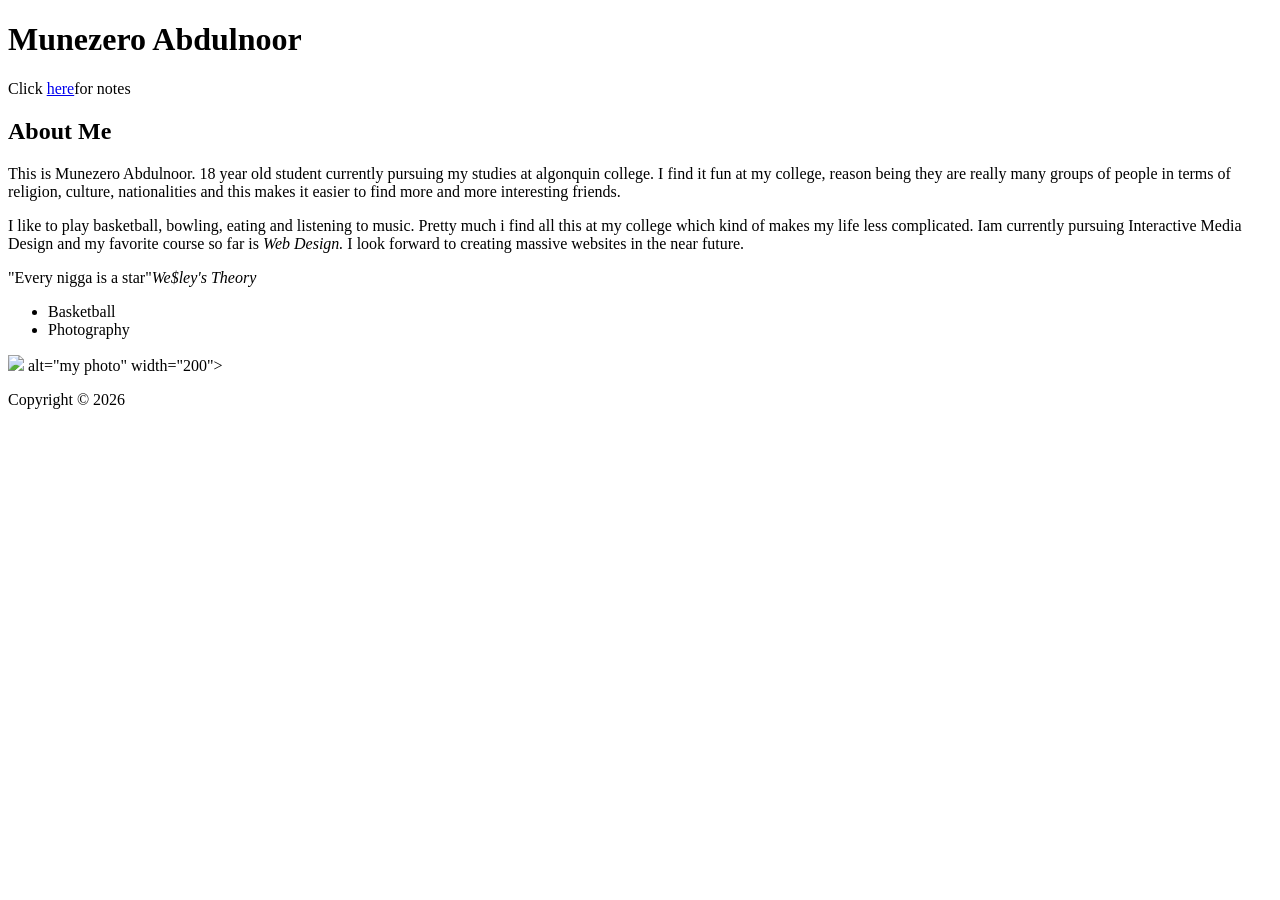
==== html-assignment/index.html @ 2f424103 "picture change" ====
<!DOCTYPE html>
<html lang="en">
<head>
    <meta charset="UTF-8">
    <meta name="viewport" content="width=device-width, initial-scale=1.0">
    <title>abdulnoor-dot html assignment</title>
</head>
<body>
   <header>
    <h1>Munezero Abdulnoor</h1>
   </header> 
   <article>
    <p>Click <a href="notes.html">here</a>for notes</p>
        <h2> About Me</h2>
        <p> This is Munezero Abdulnoor. 18 year old student currently pursuing my studies at algonquin college. I find it fun at my college, reason being they are really many groups of people in terms of religion, culture, nationalities and this makes it easier to find more and more interesting friends.</p>
        <p> I like to play basketball, bowling, eating and listening to music. Pretty much i find all this at my college which kind of makes my life less complicated. Iam currently pursuing Interactive Media Design and my favorite course so far is<em> Web Design.</em> I look forward to creating massive websites in the near future.</p>
        
         <blockqoute>
            "Every nigga is a star"<cite>We$ley's Theory</cite>
         </blockqoute>
        <ul>
           <li>Basketball</li>
           <li>Photography</li>
           </ul>
   </article>
   <img src="images/me.jpg"> alt="my photo" width="200">
   <footer>
        <p>Copyright &copy; 2026 </p>
   </footer>
</html>
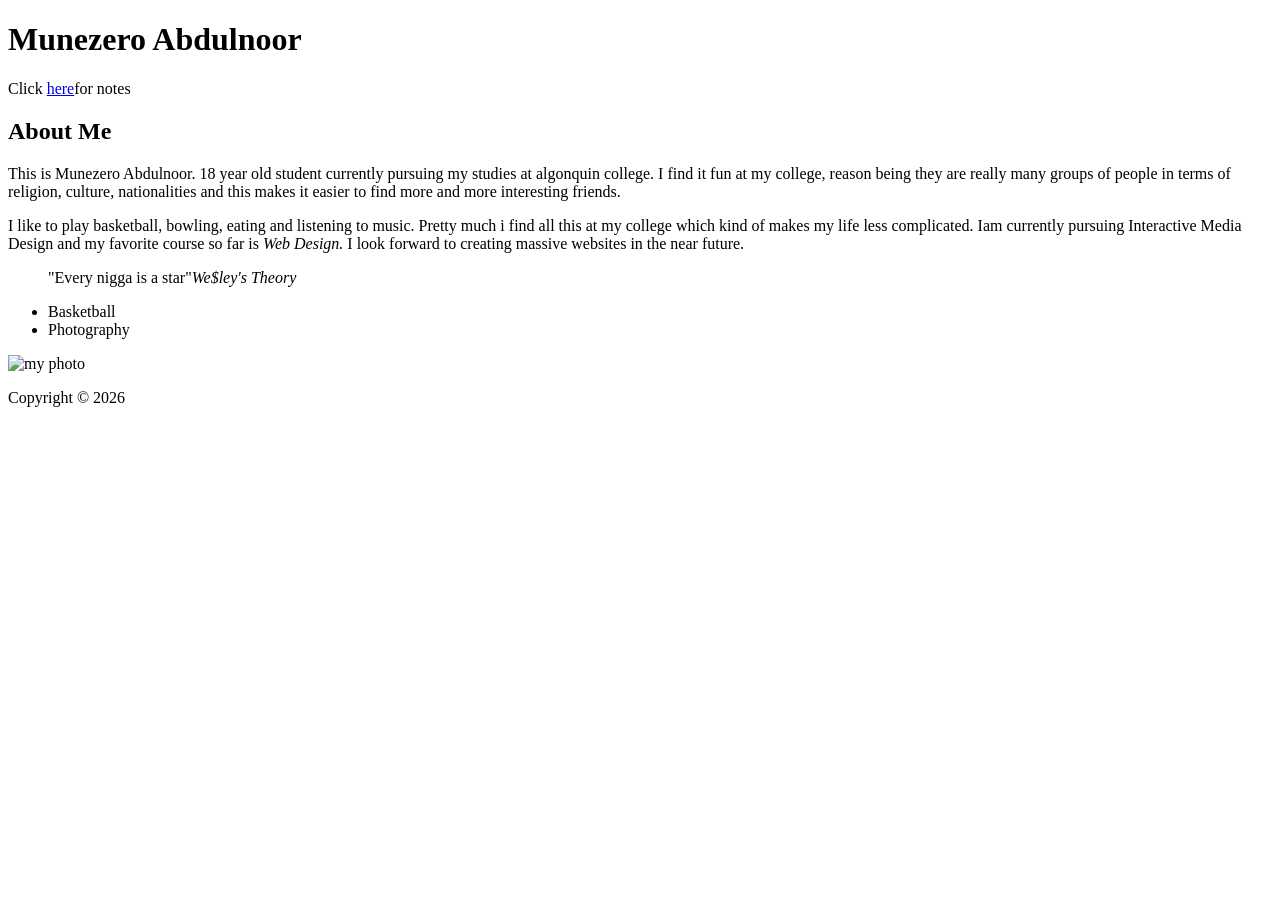
==== commit c4235489: "final changes" ====
--- a/html-assignment/index.html
+++ b/html-assignment/index.html
@@ -15,15 +15,15 @@
         <p> This is Munezero Abdulnoor. 18 year old student currently pursuing my studies at algonquin college. I find it fun at my college, reason being they are really many groups of people in terms of religion, culture, nationalities and this makes it easier to find more and more interesting friends.</p>
         <p> I like to play basketball, bowling, eating and listening to music. Pretty much i find all this at my college which kind of makes my life less complicated. Iam currently pursuing Interactive Media Design and my favorite course so far is<em> Web Design.</em> I look forward to creating massive websites in the near future.</p>
         
-         <blockqoute>
+         <blockquote>
             "Every nigga is a star"<cite>We$ley's Theory</cite>
-         </blockqoute>
+         </blockquote>
         <ul>
            <li>Basketball</li>
            <li>Photography</li>
            </ul>
    </article>
-   <img src="images/me.jpg"> alt="my photo" width="200">
+   <img src="images/me.jpg" alt="my photo" width="200">
    <footer>
         <p>Copyright &copy; 2026 </p>
    </footer>
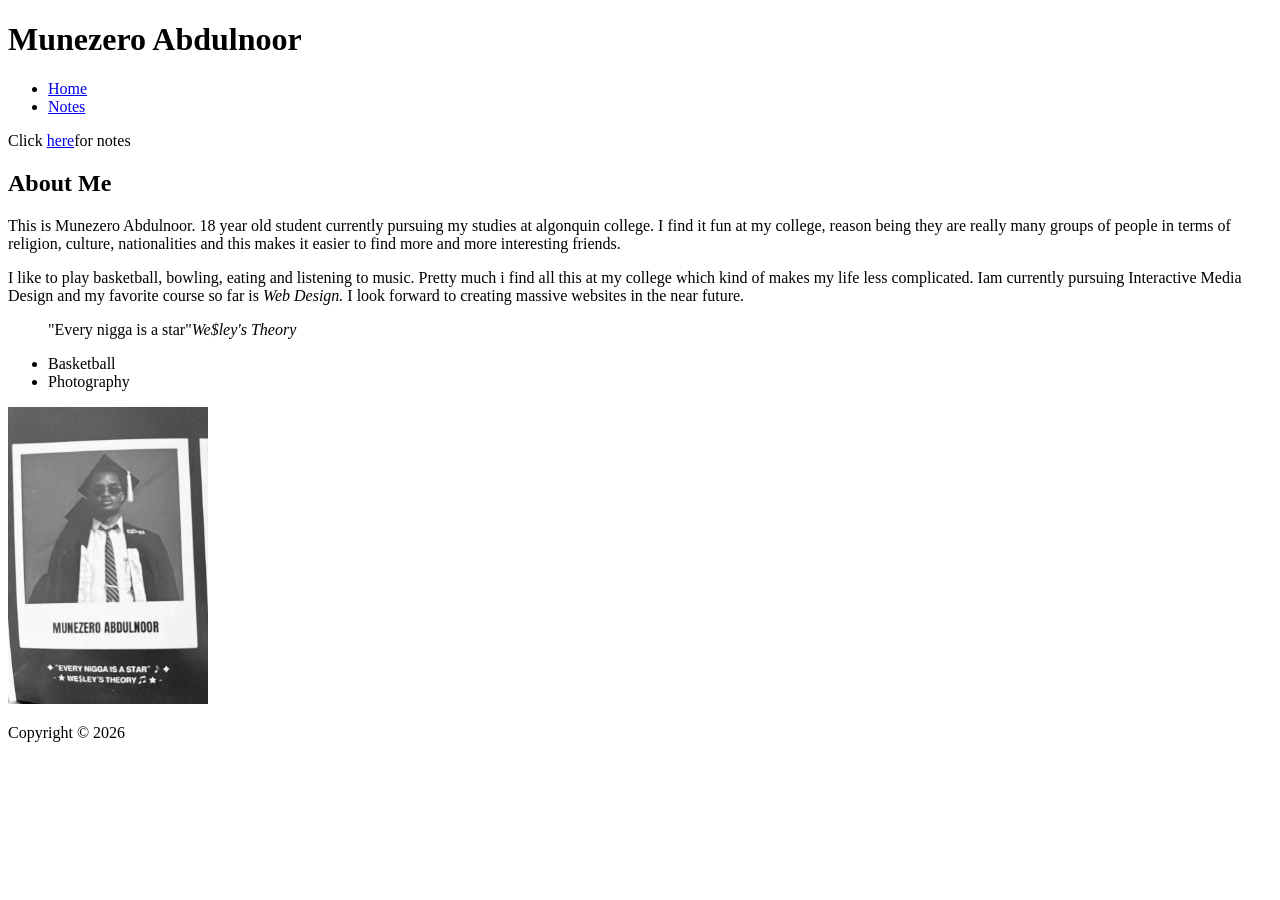
==== commit cfae736c: "css early changes" ====
--- a/html-assignment/index.html
+++ b/html-assignment/index.html
@@ -4,10 +4,18 @@
     <meta charset="UTF-8">
     <meta name="viewport" content="width=device-width, initial-scale=1.0">
     <title>abdulnoor-dot html assignment</title>
+    <link href="css/main.css" 
+    rel="stylesheet">
 </head>
 <body>
    <header>
     <h1>Munezero Abdulnoor</h1>
+    <nav>
+      <ul>
+         <li><a href="index.html">Home</a></li>
+         <li><a href="notes.html">Notes</a></li>
+      </ul>
+    </nav>
    </header> 
    <article>
     <p>Click <a href="notes.html">here</a>for notes</p>
@@ -16,15 +24,16 @@
         <p> I like to play basketball, bowling, eating and listening to music. Pretty much i find all this at my college which kind of makes my life less complicated. Iam currently pursuing Interactive Media Design and my favorite course so far is<em> Web Design.</em> I look forward to creating massive websites in the near future.</p>
         
          <blockquote>
-            "Every nigga is a star"<cite>We$ley's Theory</cite>
+            <p>"Every nigga is a star"<cite>We$ley's Theory</cite></p>
          </blockquote>
         <ul>
            <li>Basketball</li>
            <li>Photography</li>
            </ul>
    </article>
-   <img src="images/me.jpg" alt="my photo" width="200">
+   <img id="my image" src="images/me.jpg" alt="my photo" width="200">
    <footer>
         <p>Copyright &copy; 2026 </p>
    </footer>
-</html>+</html>
+<link href="css/main.css" rel="stylesheet">
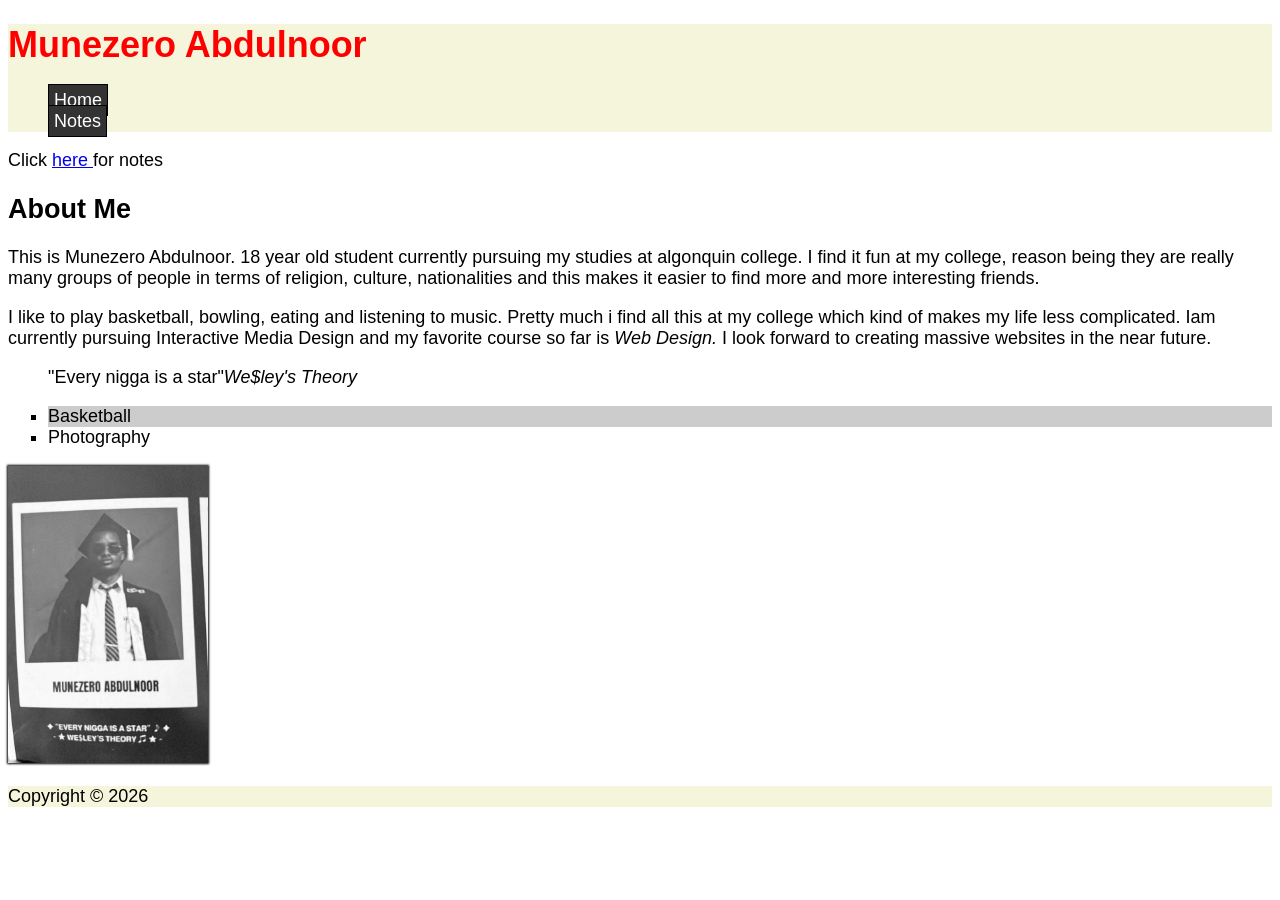
==== commit 7e6cbe6e: "added space" ====
--- a/html-assignment/index.html
+++ b/html-assignment/index.html
@@ -9,7 +9,7 @@
 </head>
 <body>
    <header>
-    <h1>Munezero Abdulnoor</h1>
+    <h1 class="site-title">Munezero Abdulnoor</h1>
     <nav>
       <ul>
          <li><a href="index.html">Home</a></li>
@@ -18,7 +18,7 @@
     </nav>
    </header> 
    <article>
-    <p>Click <a href="notes.html">here</a>for notes</p>
+    <p>Click <a href="notes.html">here </a> for notes</p>
         <h2> About Me</h2>
         <p> This is Munezero Abdulnoor. 18 year old student currently pursuing my studies at algonquin college. I find it fun at my college, reason being they are really many groups of people in terms of religion, culture, nationalities and this makes it easier to find more and more interesting friends.</p>
         <p> I like to play basketball, bowling, eating and listening to music. Pretty much i find all this at my college which kind of makes my life less complicated. Iam currently pursuing Interactive Media Design and my favorite course so far is<em> Web Design.</em> I look forward to creating massive websites in the near future.</p>
@@ -31,9 +31,9 @@
            <li>Photography</li>
            </ul>
    </article>
-   <img id="my image" src="images/me.jpg" alt="my photo" width="200">
+   <img id="my-image" src="images/me.jpg" alt="my photo" width="200">
    <footer>
         <p>Copyright &copy; 2026 </p>
    </footer>
 </html>
-<link href="css/main.css" rel="stylesheet">
+
--- a/html-assignment/css/main.css
+++ b/html-assignment/css/main.css
@@ -0,0 +1,33 @@
+body {
+font-family: Arial, sans-serif;
+font-size: 18px;
+}
+header, footer {
+background-color: #f5f5dc;
+}
+.site-title {
+color: red;
+}
+#my-image {
+box-shadow: 0 0 2px 1px black;
+}
+article ul {
+list-style-type: square;
+}
+article ul li:nth-child(odd) {
+background-color: #ccc;
+}
+nav ul {
+list-style-type: none;
+}
+nav a {
+text-decoration: none;
+background-color: #333;
+border: 1px solid #000;
+padding: 5px;
+color: white;
+}
+nav a:hover,
+nav a:focus {
+background-color: #666;
+}
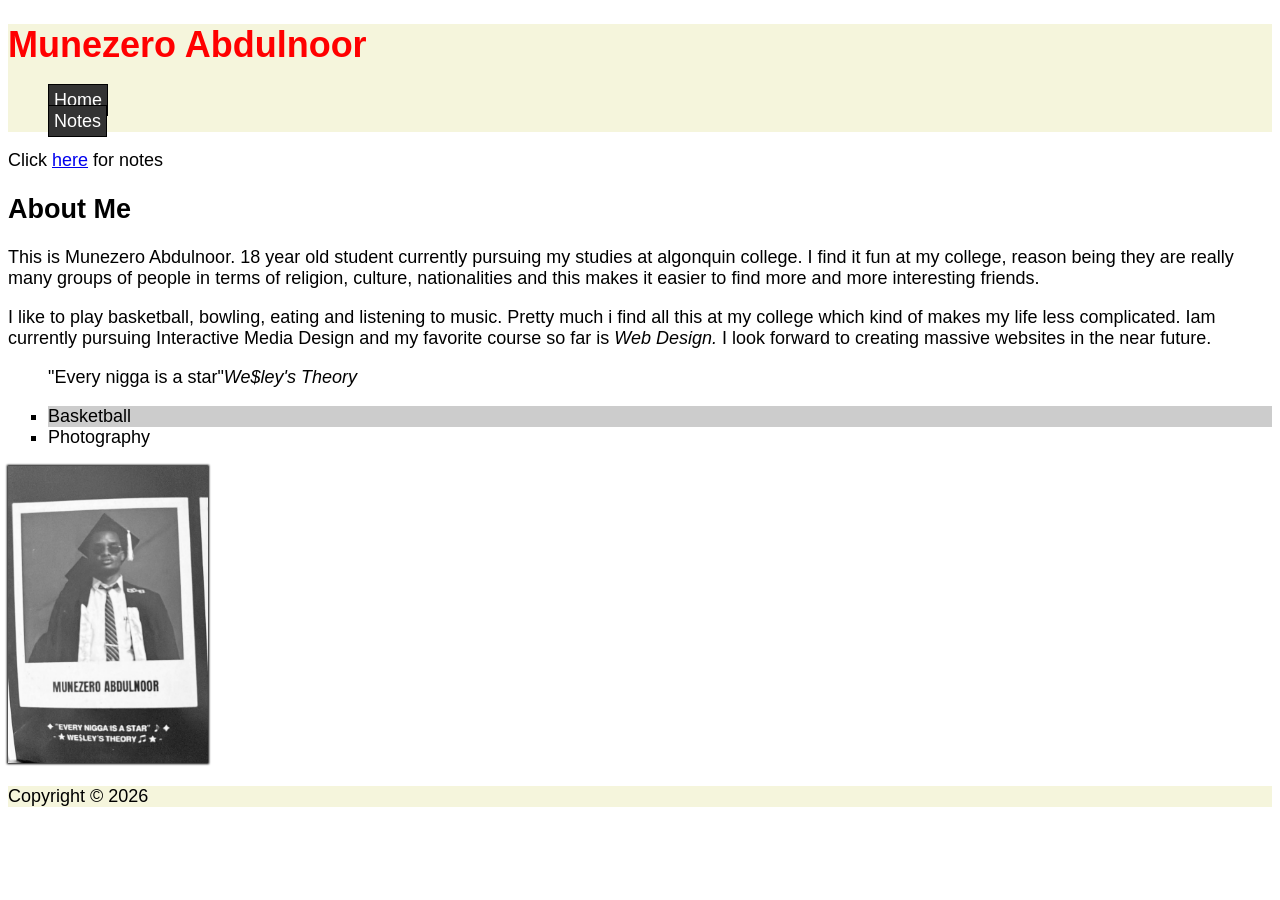
==== commit e0fc0c07: "spacing" ====
--- a/html-assignment/index.html
+++ b/html-assignment/index.html
@@ -18,7 +18,7 @@
     </nav>
    </header> 
    <article>
-    <p>Click <a href="notes.html">here </a> for notes</p>
+    <p>Click <a href="notes.html">here</a> for notes</p>
         <h2> About Me</h2>
         <p> This is Munezero Abdulnoor. 18 year old student currently pursuing my studies at algonquin college. I find it fun at my college, reason being they are really many groups of people in terms of religion, culture, nationalities and this makes it easier to find more and more interesting friends.</p>
         <p> I like to play basketball, bowling, eating and listening to music. Pretty much i find all this at my college which kind of makes my life less complicated. Iam currently pursuing Interactive Media Design and my favorite course so far is<em> Web Design.</em> I look forward to creating massive websites in the near future.</p>
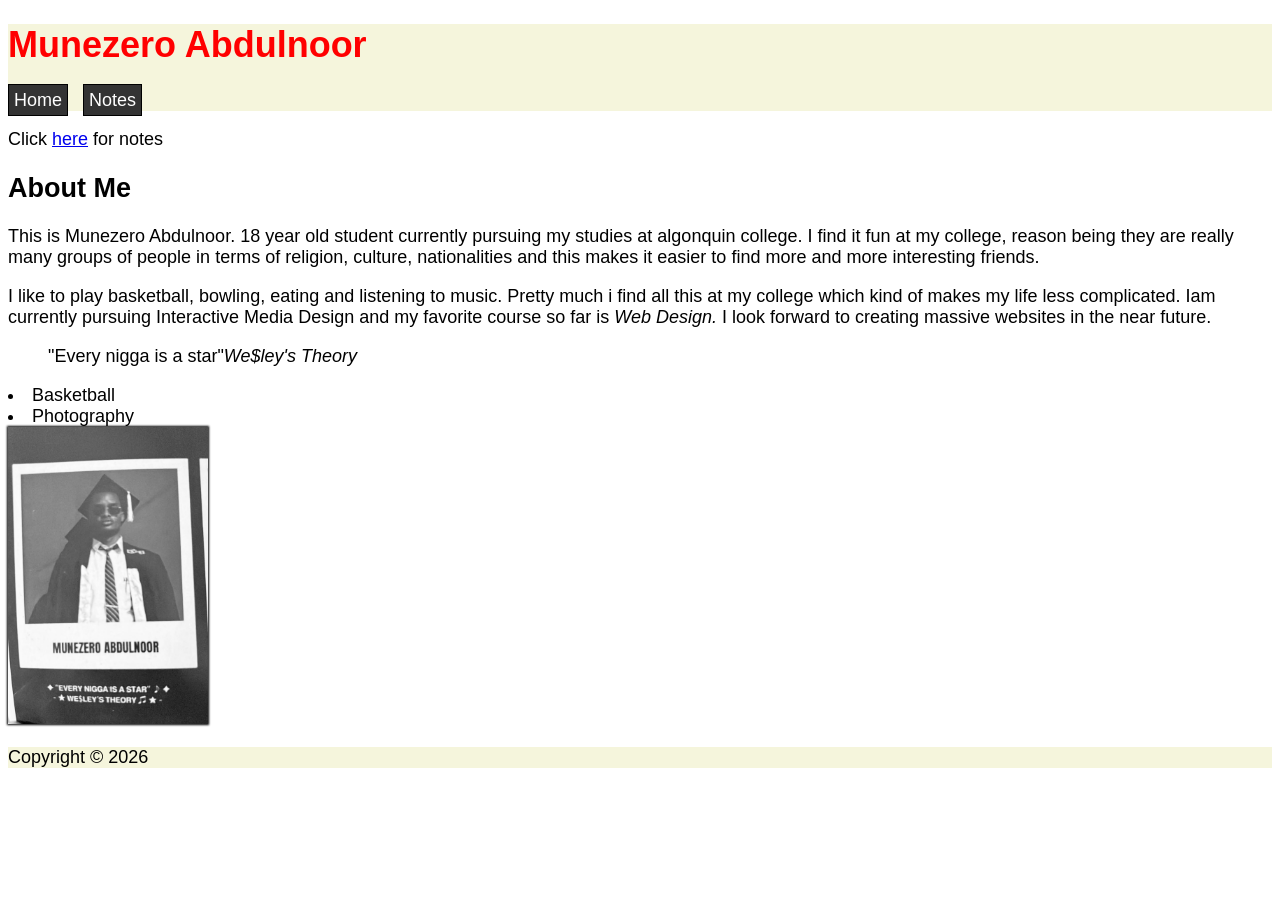
==== commit eee872bc: "hobbies list added" ====
--- a/html-assignment/index.html
+++ b/html-assignment/index.html
@@ -26,7 +26,7 @@
          <blockquote>
             <p>"Every nigga is a star"<cite>We$ley's Theory</cite></p>
          </blockquote>
-        <ul>
+        <ul id="hobbies-list"></ul>
            <li>Basketball</li>
            <li>Photography</li>
            </ul>
--- a/html-assignment/css/main.css
+++ b/html-assignment/css/main.css
@@ -19,6 +19,9 @@
 }
 nav ul {
 list-style-type: none;
+display: flex;
+gap: 15px;
+padding: 0;
 }
 nav a {
 text-decoration: none;
@@ -30,4 +33,4 @@
 nav a:hover,
 nav a:focus {
 background-color: #666;
-}+} 
